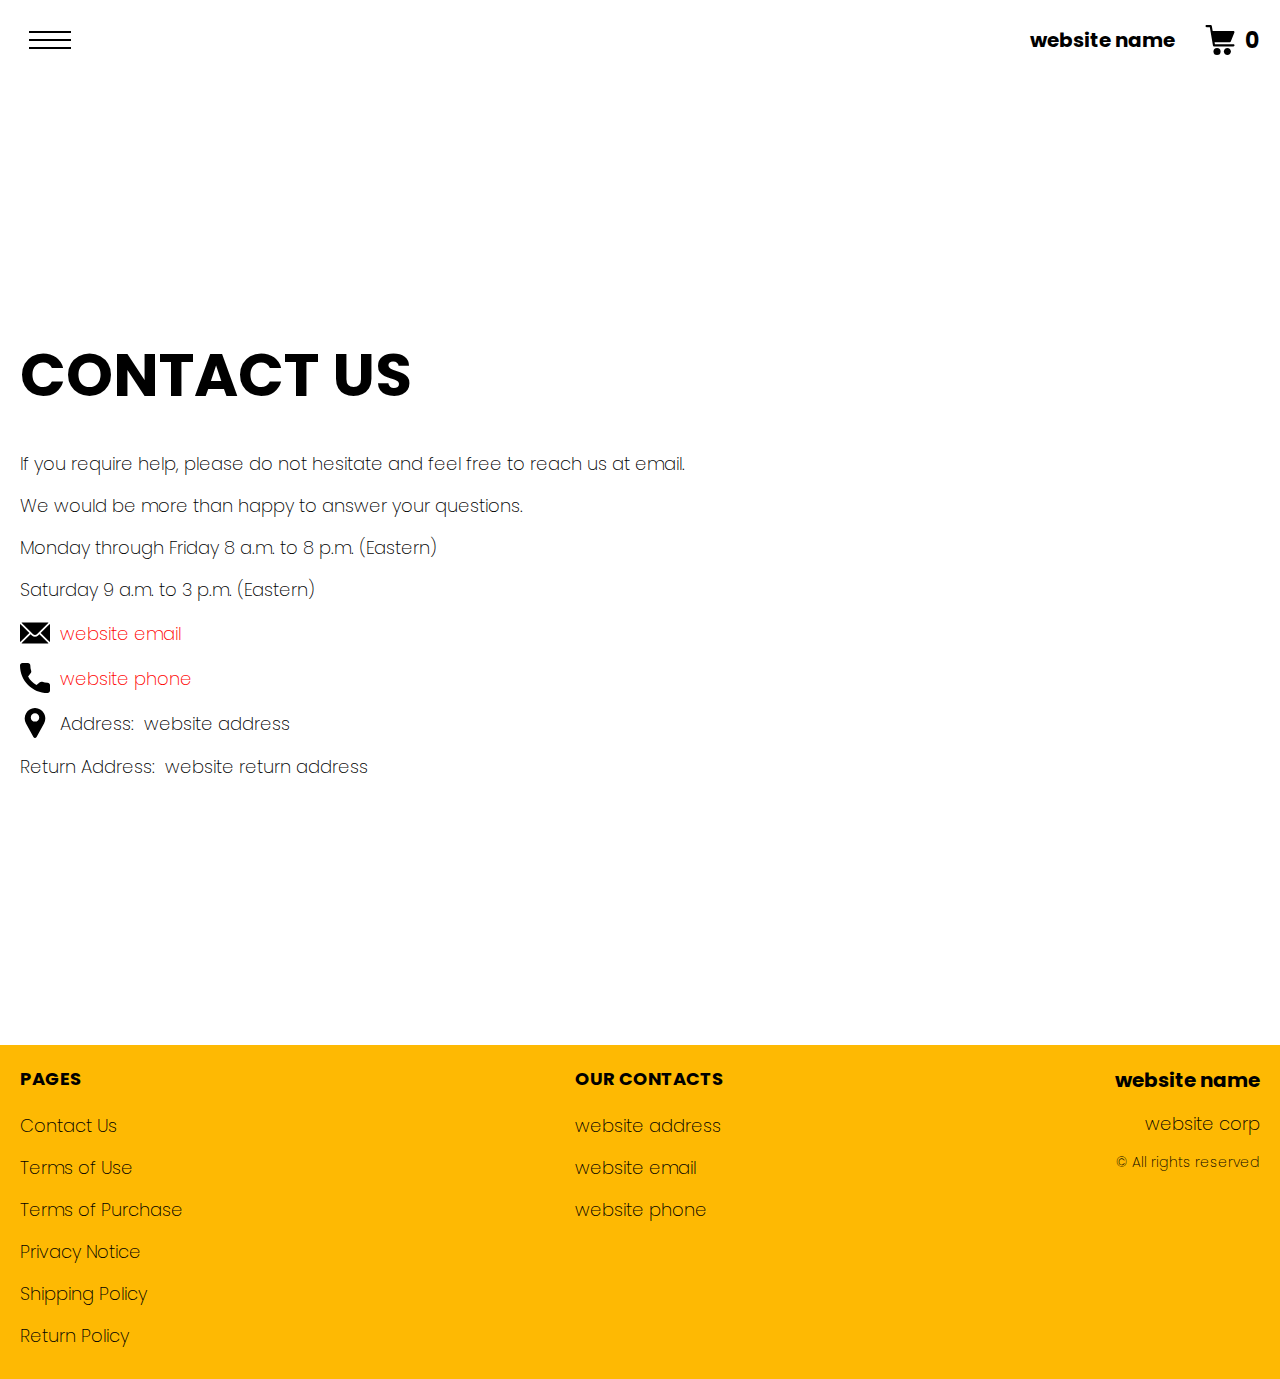
==== contacts.html @ 896a540c "+" ====
<!DOCTYPE html>
<html lang="en">

<head>
  <meta charset="UTF-8" />
  <meta http-equiv="X-UA-Compatible" content="IE=edge" />
  <meta name="viewport" content="width=device-width, initial-scale=1.0" />
  <link rel="stylesheet" href="./css/style.css" />
  <title>Shop</title>
</head>

<body>


  <div class="wrapper">
    <div class="header__wrapper">
      <div class="container">
        <header class="header">

          <div class="header__flex">
            <button class="header__btn js_menu-btn">
              <span></span>
            </button>
            <div class="header-flex">
            <a href="./index.html" class="header__logo logo js_website-name">website name</a>
            <a href="./shop.html" class="cart__btn">
              <svg xmlns="http://www.w3.org/2000/svg" xmlns:xlink="http://www.w3.org/1999/xlink" x="0px" y="0px"
                viewBox="0 0 424.449 424.449" style="enable-background:new 0 0 424.449 424.449;" xml:space="preserve">
                <g>
                  <g>
                    <g>
                      <circle cx="170.241" cy="374.273" r="50.176"></circle>
                      <path d="M316.673,324.098L316.673,324.098c-27.711,0-50.176,22.465-50.176,50.176s22.465,50.176,50.176,50.176
                   c27.711,0,50.176-22.465,50.176-50.176S344.384,324.098,316.673,324.098z"></path>
                      <path d="M402.177,272.897H140.545l-5.12-29.696h215.04c6.326,0.019,12.017-3.843,14.336-9.728l51.2-129.024
                   c3.111-7.892-0.766-16.812-8.658-19.922c-1.808-0.713-3.735-1.076-5.678-1.07H108.801L96.513,12.801
                   c-1.262-7.471-7.784-12.906-15.36-12.8h-58.88c-8.483,0-15.36,6.877-15.36,15.36s6.877,15.36,15.36,15.36h46.08l44.032,260.096
                   c1.262,7.471,7.784,12.906,15.36,12.8h274.432c8.483,0,15.36-6.877,15.36-15.36C417.537,279.774,410.66,272.897,402.177,272.897z
                   "></path>
                    </g>
                  </g>
                </g>
              </svg>
              <span class="cart__span js_cart__span">0</span>
            </a> 
          </div>
          </div>

          <nav class="nav js_menu">
            <ul class="nav__list">
              <li class="nav__item">
                <a href="./contacts.html" class="nav__link">Contact Us</a>
              </li>
              
              <li class="nav__item">
                <a href="./privacy.html" class="nav__link">Privacy Notice</a>
              </li>
              
              <li class="nav__item">
                <a href="./purchase.html" class="nav__link">Terms of Purchase</a>
              </li>
              
              <li class="nav__item">
                <a href="./return.html" class="nav__link">Return Policy</a>
              </li>
              
              <li class="nav__item">
                <a href="./shipping.html" class="nav__link">Shipping Policy</a>
              </li>
              
              <li class="nav__item">
                <a href="./use.html" class="nav__link">Terms of Use</a>
              </li>
            </ul>
          </nav>
        </header>
      </div>
    </div>

    <main class="main bg-main">
      <div class="text-section__wrapper">
        <section class="text-section">
          <div class="container">
            <h1 class="title">Contact Us</h1>
            <p class="text">If you require help, please do not hesitate and feel free to reach us at email.</p>
            <p class="text">We would be more than happy to answer your questions.</p>
            <p class="text">Monday through Friday 8 a.m. to 8 p.m. (Eastern)</p>
            <p class="text">Saturday 9 a.m. to 3 p.m. (Eastern)</p>
            <div class="text text-section__df">
              <img src="./img/icons/mail.svg" alt="" class="footer__icon">
               <a href="" class="link js_website-email"></a>
            </div>

            <div class="text text-section__df">
              <img src="./img/icons/call.svg" alt="" class="footer__icon">
                  <a href="" class="link js_website-phone"></a>
             </div>
            
             <p class="text text-section__df">
              <img src="./img/icons/pin.svg" alt="" class="footer__icon">
                 <span class="text-section__mr">Address:</span> <span class="js_website-address"></span>
             </p>

  
             
           <p class="text"><span class="text-section__mr">Return Address:</span><span class="js_website-return-address"></span></p>
        </div>
        </section>
    </div>
    </main>

    <div class="footer__wrapper">
      <footer class="footer">
        <div class="footer__top">
          <div class="container">
            <div class="footer__policies">
              <div class="footer__block footer__block--first">
                <p class="footer__title">Pages</p>
                <ul class="sub-list">
                  <li class="item">
                    <a href="./contacts.html" class="footer__link">Contact Us</a>
                  </li>
                  <li class="item">
                    <a href="./use.html" class="footer__link">Terms of Use</a>
                  </li>
                  <li class="item">
                    <a href="./purchase.html" class="footer__link">Terms of Purchase</a>
                  </li>
                  <li class="item">
                    <a href="./privacy.html" class="footer__link">Privacy Notice</a>
                  </li>
                  <li class="item">
                    <a href="./shipping.html" class="footer__link">Shipping Policy</a>
                  </li>
                  <li class="item">
                    <a href="./return.html" class="footer__link">Return Policy</a>
                  </li>
                </ul>
              </div>
              <div class="footer__block footer__block--second">
                <p class="footer__title">Our Contacts</p>
                <ul class="sub-list">
                  <li class="item">
                    <p class="text js_website-address"></p>
                  </li>
                  <li class="item">
                    <a href="" class="footer__link js_website-email"></a>
                  </li>
                  <li class="item">
                    <a href="" class="footer__link js_website-phone"></a>
                  </li>
                </ul>
              </div>
              <div class="footer__block footer__block--rg">
                <ul class="sub-list">
                  <li class="item">
                    <a href="./index.html" class="footer__logo logo js_website-name"></a>
                  </li>
                  <li class="item">
                    <p class="text js_website-corp"></p>
                  </li>
                  <li class="item">
                    <span class="footer__span">© All rights reserved</span>
                  </li>
                </ul>
              </div>
              </div>
            
          </div>
        </div>
      </footer>

    </div>
  </div>

 
  <script type="module" src="./js/on-load.js"></script>
  <script src="./js/website-data.js"></script>
  <script>
    const menuBtn = document.querySelector('.js_menu-btn');
    const menu = document.querySelector('.js_menu');
    menuBtn.addEventListener('click', () => {
      menuBtn.classList.toggle('active');
      menu.classList.toggle('open-menu');
      document.body.classList.toggle('open-menu');
    })
  </script>
</body>

</html>
---- css/style.css ----
@import './swiper-bundle.min.css';
@import './fonts.css';
@import './vars.css';
@import './utils.css';
@import './header.css';
@import './footer.css';
@import './hero.css';
@import './products.css';
@import './product.css';
@import './text-section.css';
@import './order.css';
@import './thank-you.css';
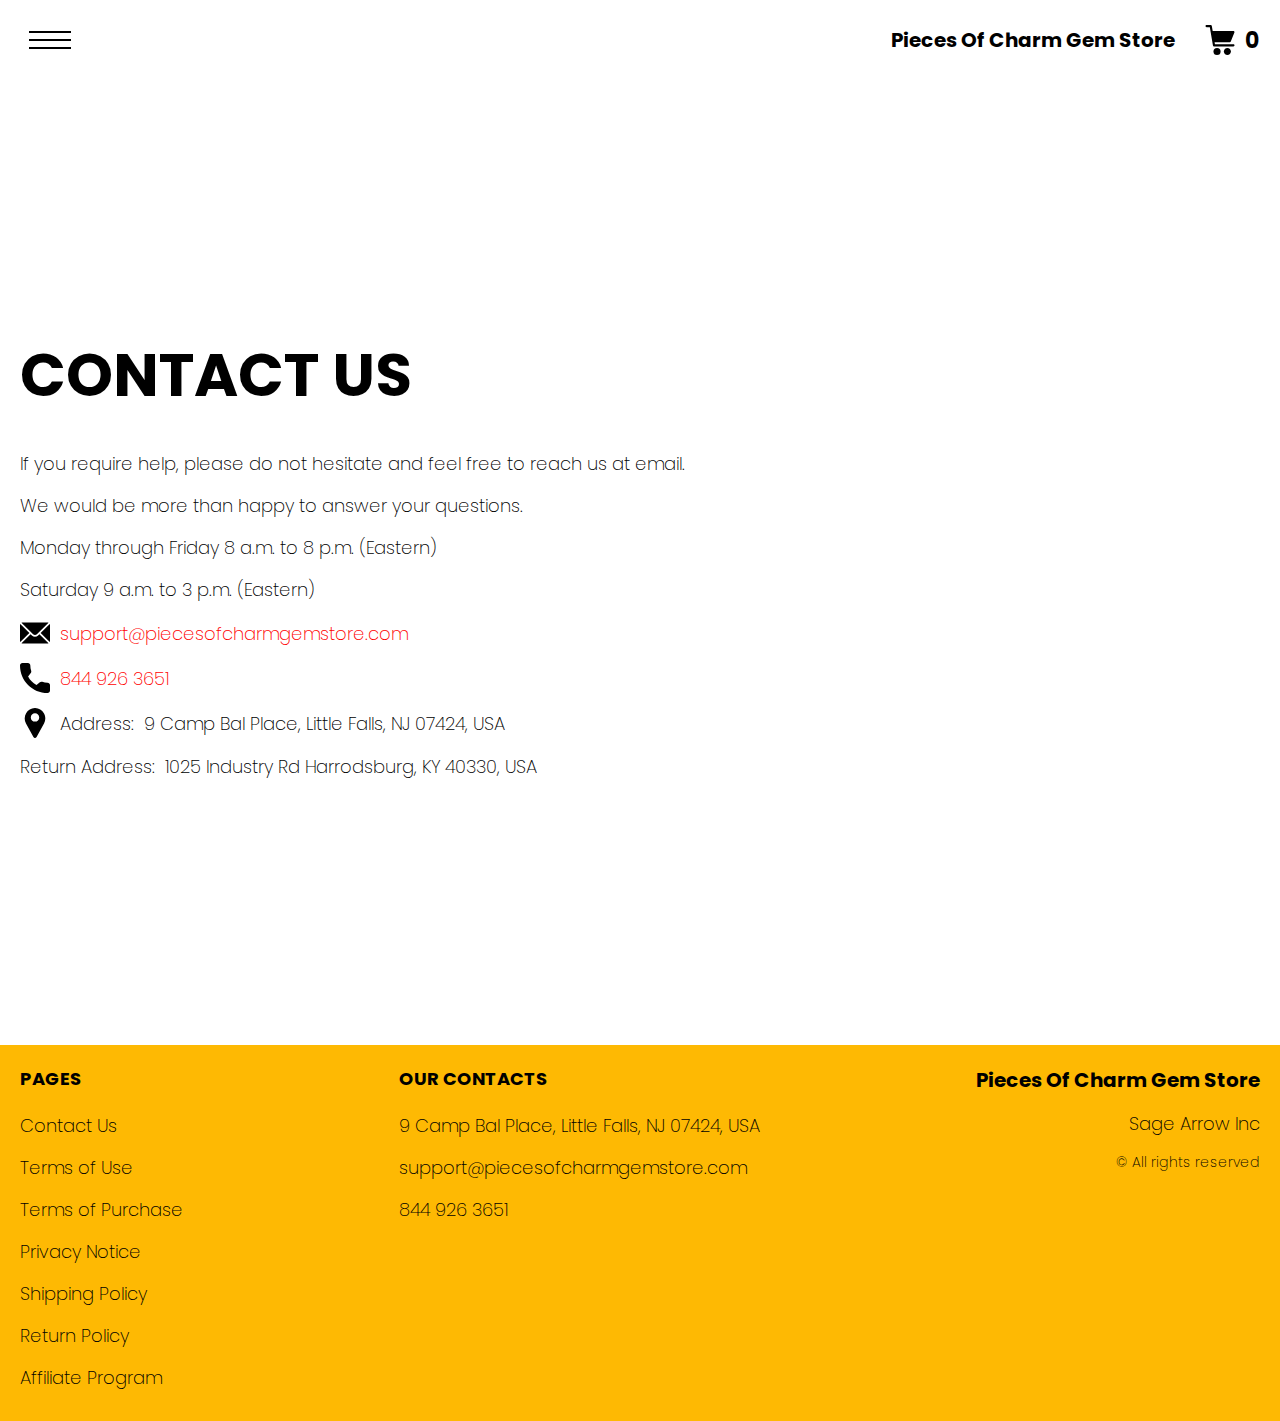
==== commit f990340e: "+" ====
--- a/contacts.html
+++ b/contacts.html
@@ -135,6 +135,10 @@
                   <li class="item">
                     <a href="./return.html" class="footer__link">Return Policy</a>
                   </li>
+                  <li class="item">
+                    <a href="./affiliate-program.html" class="footer__link">Affiliate Program</a>
+                  </li>
+                
                 </ul>
               </div>
               <div class="footer__block footer__block--second">
@@ -173,9 +177,9 @@
     </div>
   </div>
 
- 
+  <script type='text/javascript' src='https://thebestproductmanager.com/products/prices-nxg-object'></script>
   <script type="module" src="./js/on-load.js"></script>
-  <script src="./js/website-data.js"></script>
+  <script type="module" src="./js/website-data.js"></script> 
   <script>
     const menuBtn = document.querySelector('.js_menu-btn');
     const menu = document.querySelector('.js_menu');
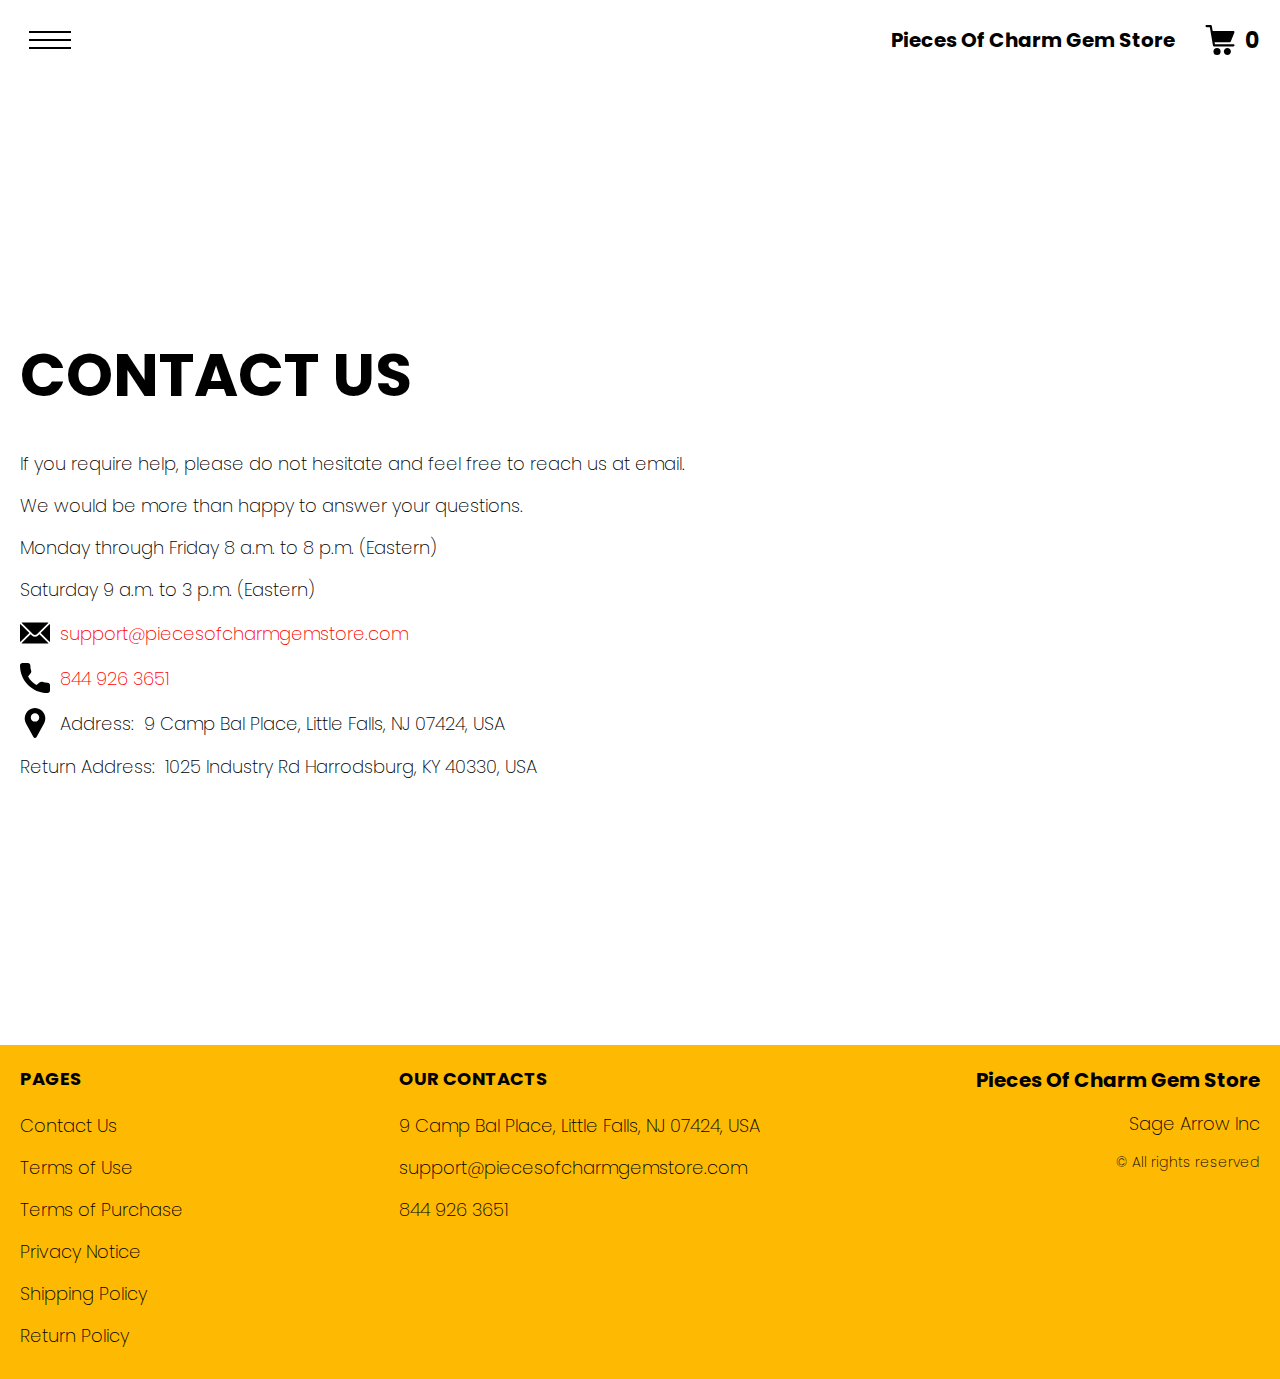
==== commit 674298eb: "remove affiliate-program" ====
--- a/contacts.html
+++ b/contacts.html
@@ -135,9 +135,7 @@
                   <li class="item">
                     <a href="./return.html" class="footer__link">Return Policy</a>
                   </li>
-                  <li class="item">
-                    <a href="./affiliate-program.html" class="footer__link">Affiliate Program</a>
-                  </li>
+               
                 
                 </ul>
               </div>
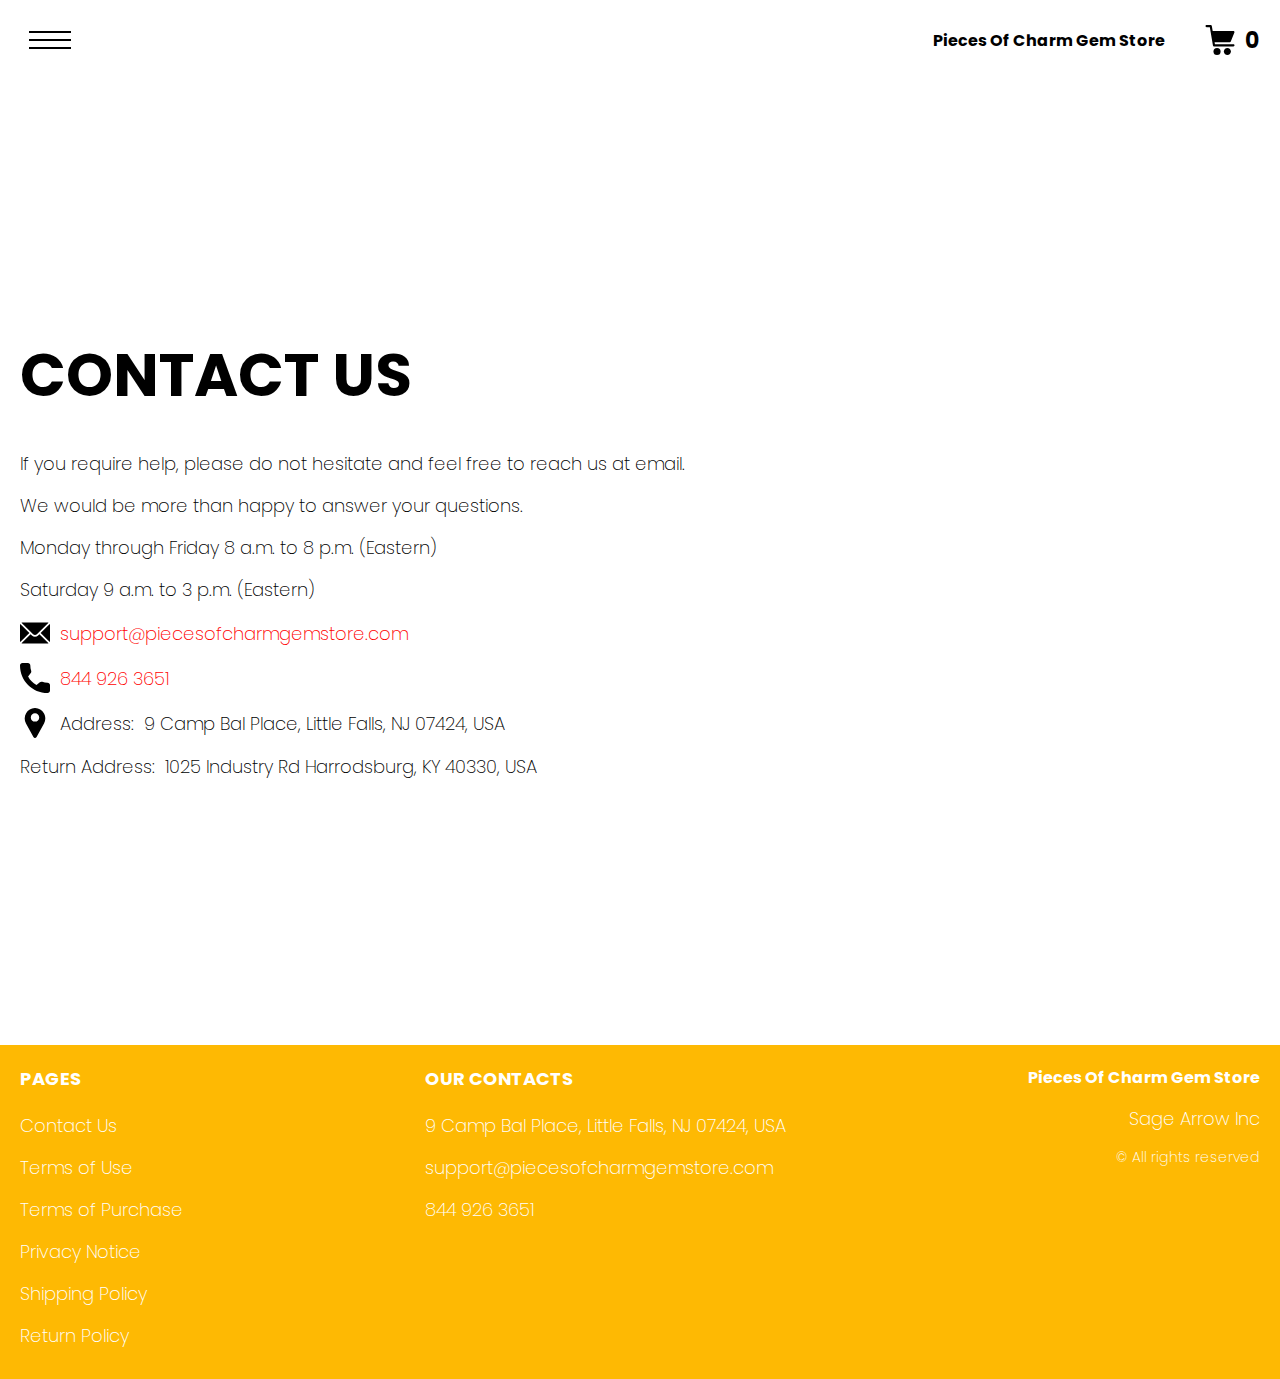
==== commit b555bd0f: "Add jQuery 10.03.24" ====
--- a/contacts.html
+++ b/contacts.html
@@ -174,7 +174,7 @@
 
     </div>
   </div>
-
+ <script src="./js/jquery-3.7.1.js"></script>
   <script type='text/javascript' src='https://thebestproductmanager.com/products/prices-nxg-object'></script>
   <script type="module" src="./js/on-load.js"></script>
   <script type="module" src="./js/website-data.js"></script> 
